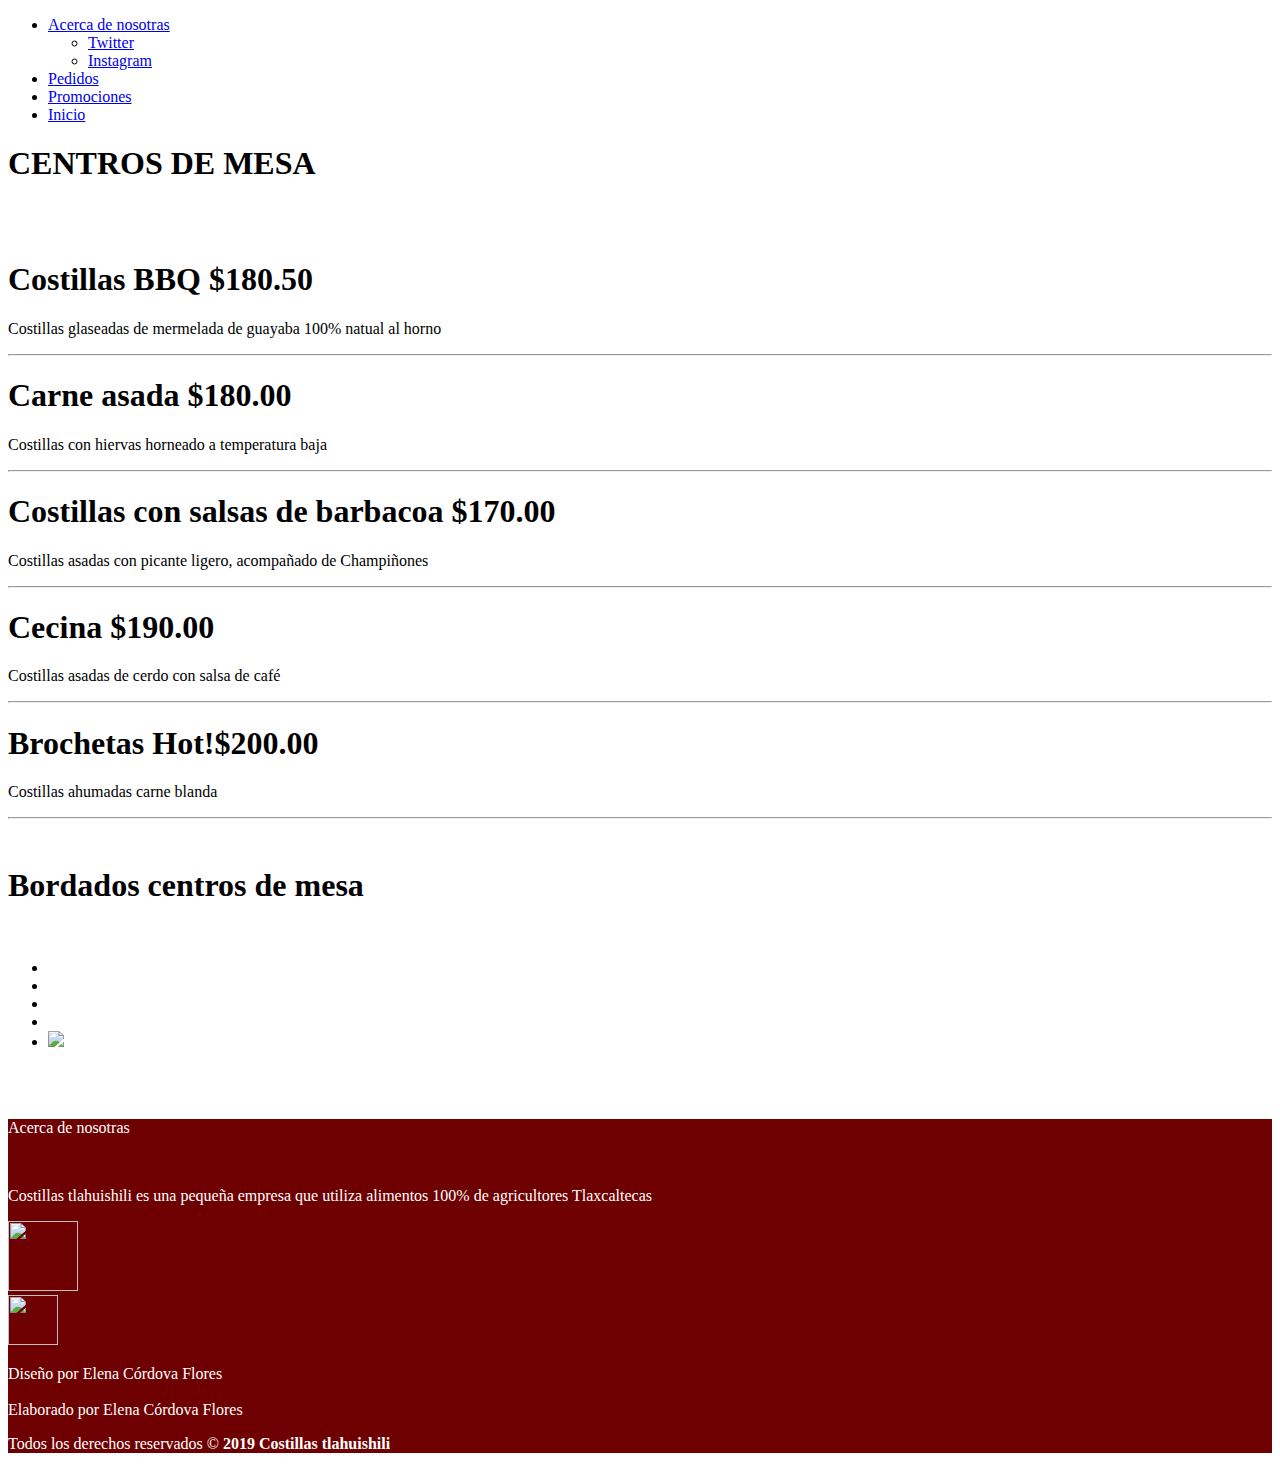
==== Centros de mesa.html @ 59339669 "Add files via upload" ====
<!DOCTYPE html>
<html>
<head>
	<title>Centros de mesa</title>
		<link rel="stylesheet" type="text/css" href="Tablas.css">
</head>
<body background="45.jpg">
		<nav class="n">
			<ul id="Lista">
				<li class="espe"><a href="https://es-la.facebook.com/" >Acerca de nosotras</a>
					<ul>
				<li><a href="https://twitter.com/login?lang=es">Twitter</a></li>
				<li><a href="https://www.instagram.com/?hl=es-la">Instagram</a></li>
				</ul>
			</li>
                <li class="espe"><a href="file:///E:/proyecto/Formulario.html">Pedidos</a></li>
				<li class="espe"><a href="#">Promociones</a></li>

				<li class="espe"><a href="file:///E:/proyecto/Proyecto%20Web.html#">Inicio</a></li>
        </nav>
        <div class="w3-container w3-black">
      <h1>CENTROS DE MESA</h1>
      <br>
      <br>
    </div>
 <div id="Pizza" class="w3-container menu w3-padding-32 w3-white">
      <h1><b>Costillas BBQ</b> <span class="w3-right w3-tag w3-dark-grey w3-round">$180.50</span></h1>
      <p class="w3-text-grey">Costillas glaseadas de mermelada de guayaba 100% natual al horno</p>
      <hr>
   
      <h1><b>Carne asada</b> <span class="w3-right w3-tag w3-dark-grey w3-round">$180.00</span></h1>
      <p class="w3-text-grey">Costillas con hiervas horneado a temperatura baja</p>
      <hr>
      
      <h1><b>Costillas con salsas de barbacoa</b> <span class="w3-right w3-tag w3-dark-grey w3-round">$170.00</span></h1>
      <p class="w3-text-grey">Costillas asadas con picante ligero, acompañado de Champiñones</p>
      <hr>

      <h1><b>Cecina</b> <span class="w3-right w3-tag w3-dark-grey w3-round">$190.00</span></h1>
      <p class="w3-text-grey">Costillas asadas de cerdo con salsa de café</p>
      <hr>

      <h1><b>Brochetas</b> <span class="w3-tag w3-red w3-round"> Hot!</span><span class="w3-right w3-tag w3-dark-grey w3-round">$200.00</span></h1>
      <p class="w3-text-grey">Costillas ahumadas carne blanda</p>
      <hr>
</div>
<br>
<div class="interior"><h1 class="especifico">Bordados centros de mesa</h1>
  <br>
		<ul>

			<li><img src="C:\Users\DELL\Desktop\Flor.jpg" alt=""></li>
			<li><img src="C:\Users\DELL\Desktop\Florr.jpg" alt=""></li>
			<li><img src="C:\Users\DELL\Desktop\Frutas.jpg" alt=""></li>
			<li><img src="C:\Users\DELL\Desktop\Girasol.jpg" alt=""></li>
			<li><img src="C:\Users\DELL\Desktop\NocheBuena.jpg"></li>
		</ul>
	</div>
  <br>
  <br>
  <footer style="background-color: #6E0001; text-decoration:none;color: white;" class="container text-center" >
  <a name="contacto1"><p style="text-decoration: none; color: white">Acerca de nosotras</p></a>
  <br>
<article>
	<p>
		Costillas tlahuishili es una pequeña empresa que utiliza alimentos 100% de agricultores Tlaxcaltecas
	</p>
</article>
<div class="container text-center">    
  <div class="row">
    <article  class="col-sm-3">
<a href="https://twitter.com/"><img src="twitter.png" width="70" height="70" ></a> <br><a href="https://www.instagram.com/?hl=es-la"> <img src="ig.png" height="50" width="50"></a>
</article>
   <article class="col-sm-3">

      <p>Diseño por Elena Córdova Flores
    <br>
    <br>
    Elaborado por Elena Córdova Flores
  </p>
    </article>
       <article class="col-sm-3">
   </p>
<p>
  Todos los derechos reservados © <strong>2019 Costillas tlahuishili</strong>
</p>
    </article>
</div>

</footer>


</body>
</html>
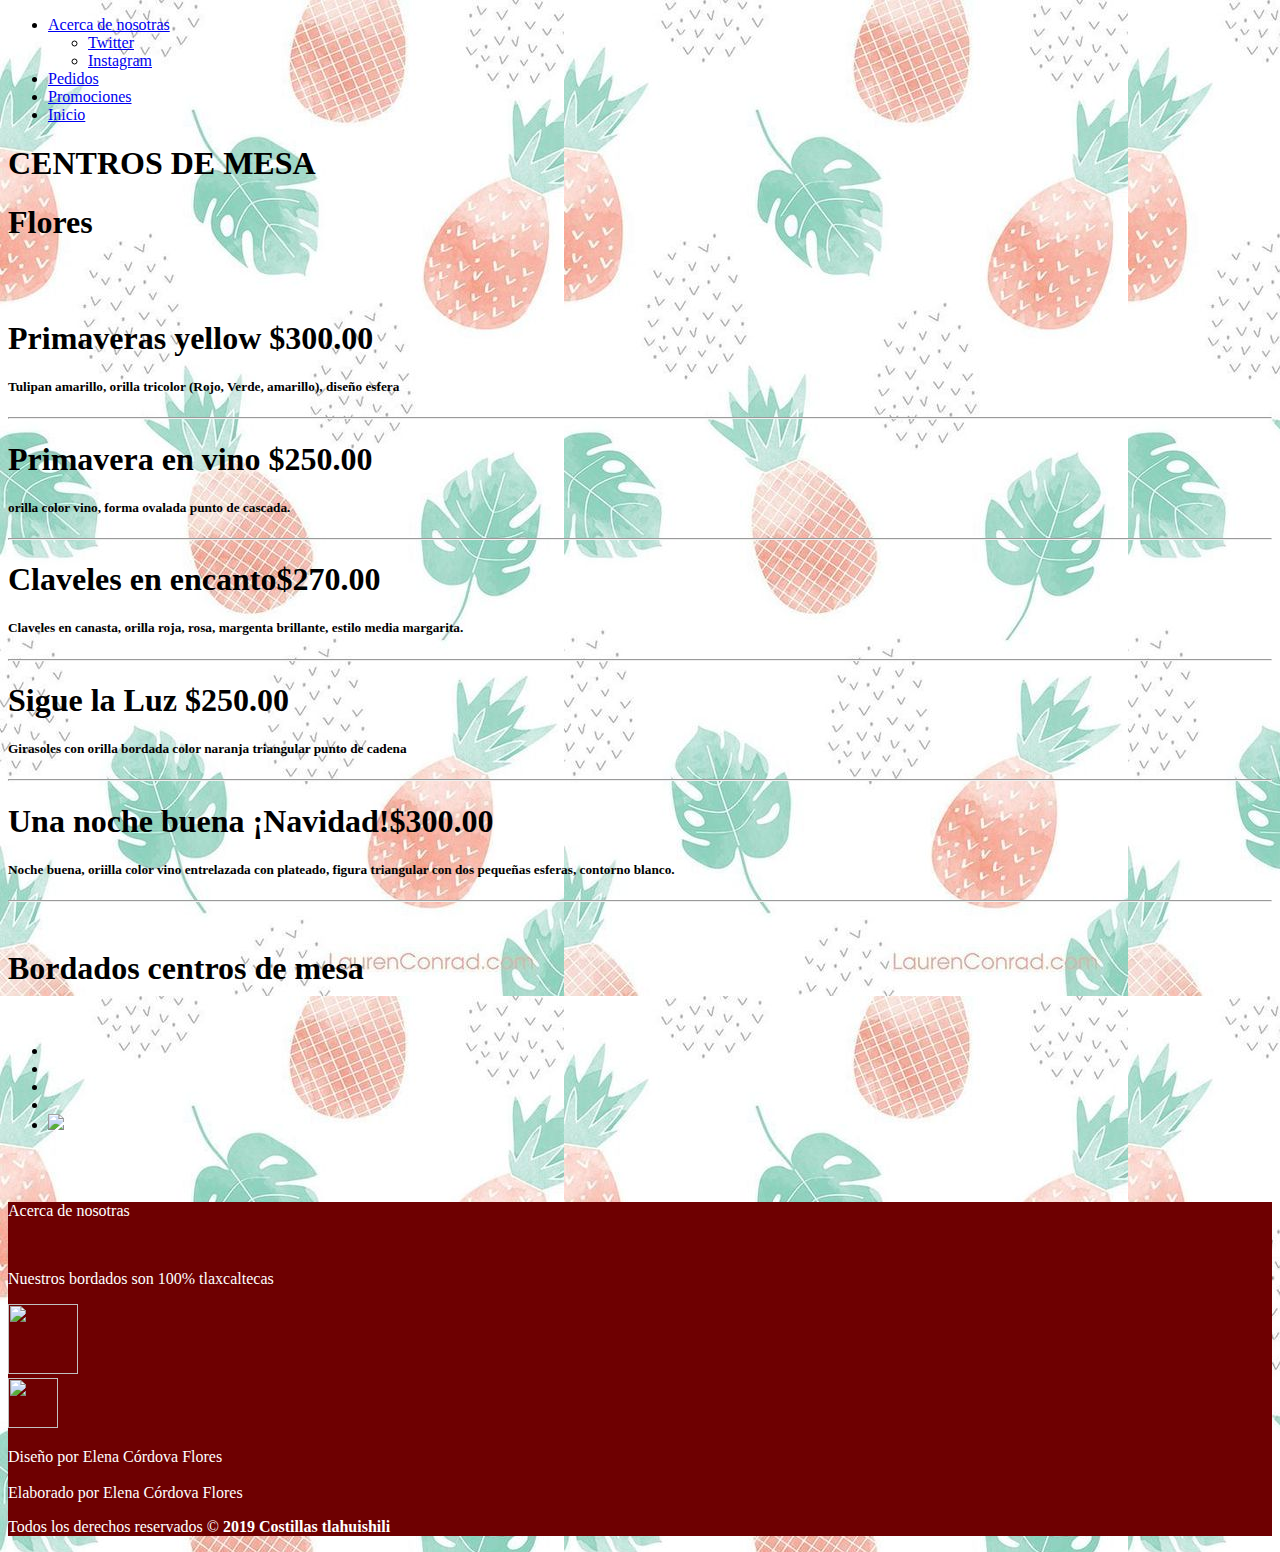
==== commit b240f2a6: "Add files via upload" ====
--- a/Centros de mesa.html
+++ b/Centros de mesa.html
@@ -20,28 +20,29 @@
         </nav>
         <div class="w3-container w3-black">
       <h1>CENTROS DE MESA</h1>
+      <h1>Flores</h1>
       <br>
       <br>
     </div>
  <div id="Pizza" class="w3-container menu w3-padding-32 w3-white">
-      <h1><b>Costillas BBQ</b> <span class="w3-right w3-tag w3-dark-grey w3-round">$180.50</span></h1>
-      <p class="w3-text-grey">Costillas glaseadas de mermelada de guayaba 100% natual al horno</p>
+      <h1><b>Primaveras  yellow</b> <span class="w3-right w3-tag w3-dark-grey w3-round">$300.00</span></h1>
+      <h5 class="w3-text-grey">Tulipan amarillo, orilla tricolor (Rojo, Verde, amarillo), diseño esfera</h5>
       <hr>
    
-      <h1><b>Carne asada</b> <span class="w3-right w3-tag w3-dark-grey w3-round">$180.00</span></h1>
-      <p class="w3-text-grey">Costillas con hiervas horneado a temperatura baja</p>
+      <h1><b>Primavera en vino</b> <span class="w3-right w3-tag w3-dark-grey w3-round">$250.00</span></h1>
+      <h5 class="w3-text-grey"> orilla color vino, forma ovalada punto de cascada.</h5>
       <hr>
       
-      <h1><b>Costillas con salsas de barbacoa</b> <span class="w3-right w3-tag w3-dark-grey w3-round">$170.00</span></h1>
-      <p class="w3-text-grey">Costillas asadas con picante ligero, acompañado de Champiñones</p>
+      <h1><b></b>Claveles en encanto<span class="w3-right w3-tag w3-dark-grey w3-round">$270.00</span></h1>
+      <h5 class="w3-text-grey">Claveles en canasta, orilla roja, rosa, margenta brillante, estilo media margarita.</h5>
       <hr>
 
-      <h1><b>Cecina</b> <span class="w3-right w3-tag w3-dark-grey w3-round">$190.00</span></h1>
-      <p class="w3-text-grey">Costillas asadas de cerdo con salsa de café</p>
+      <h1><b>Sigue la Luz</b> <span class="w3-right w3-tag w3-dark-grey w3-round">$250.00</span></h1>
+      <h5 class="w3-text-grey">Girasoles con orilla bordada color naranja triangular punto de cadena</h5>
       <hr>
 
-      <h1><b>Brochetas</b> <span class="w3-tag w3-red w3-round"> Hot!</span><span class="w3-right w3-tag w3-dark-grey w3-round">$200.00</span></h1>
-      <p class="w3-text-grey">Costillas ahumadas carne blanda</p>
+      <h1><b>Una noche buena</b> <span class="w3-tag w3-red w3-round"> ¡Navidad!</span><span class="w3-right w3-tag w3-dark-grey w3-round">$300.00</span></h1>
+      <h5 class="w3-text-grey">Noche buena, oriilla color vino entrelazada con plateado, figura triangular con dos pequeñas esferas, contorno blanco.</h5>
       <hr>
 </div>
 <br>
@@ -63,7 +64,7 @@
   <br>
 <article>
 	<p>
-		Costillas tlahuishili es una pequeña empresa que utiliza alimentos 100% de agricultores Tlaxcaltecas
+		Nuestros bordados son 100% tlaxcaltecas
 	</p>
 </article>
 <div class="container text-center">    
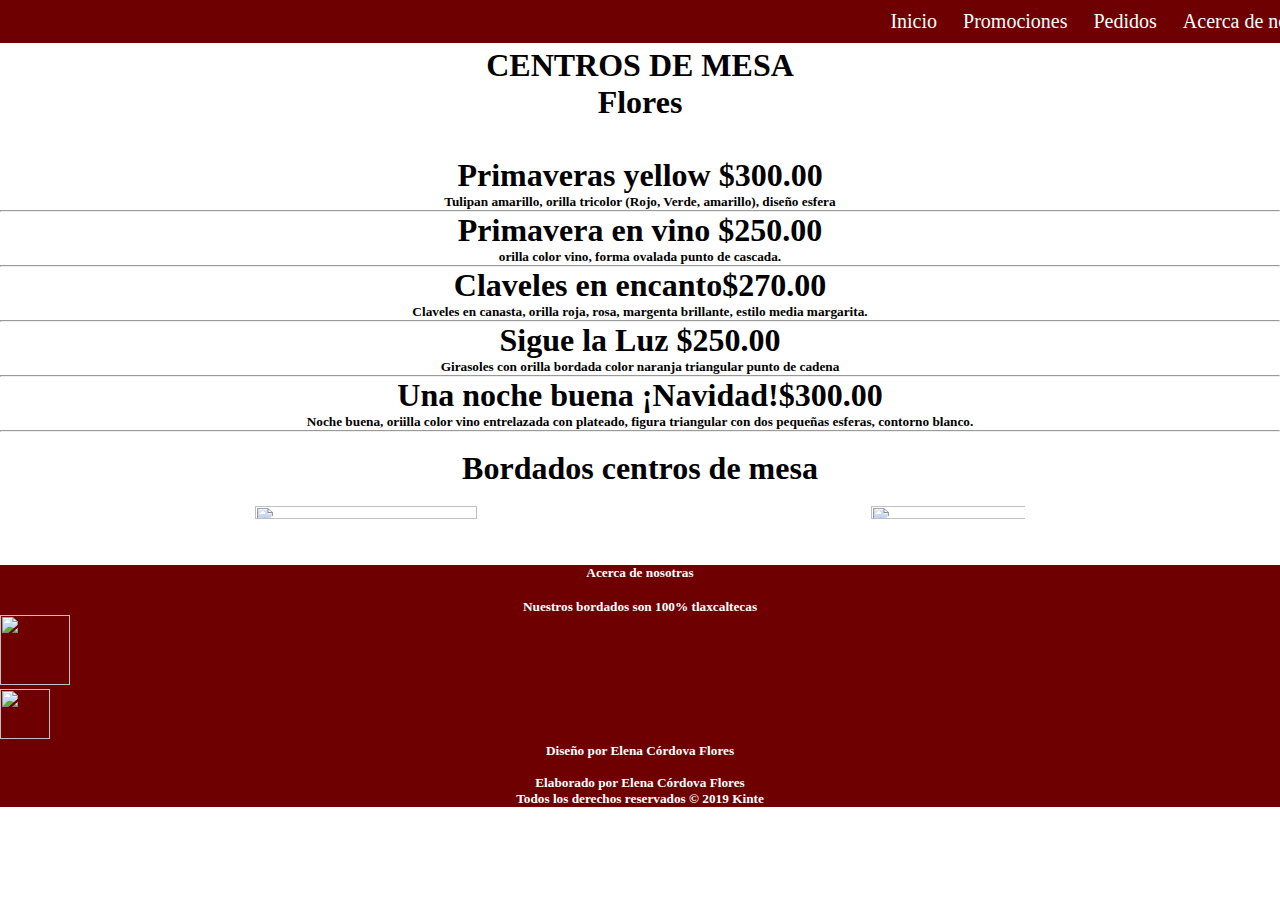
==== commit 8c0f613a: "Add files via upload" ====
--- a/Centros de mesa.html
+++ b/Centros de mesa.html
@@ -4,13 +4,14 @@
 	<title>Centros de mesa</title>
 		<link rel="stylesheet" type="text/css" href="Tablas.css">
 </head>
-<body background="45.jpg">
+<body background="49.jpg">
 		<nav class="n">
 			<ul id="Lista">
 				<li class="espe"><a href="https://es-la.facebook.com/" >Acerca de nosotras</a>
 					<ul>
 				<li><a href="https://twitter.com/login?lang=es">Twitter</a></li>
 				<li><a href="https://www.instagram.com/?hl=es-la">Instagram</a></li>
+          <li><a href="https://es-la.facebook.com/">Facebook</a></li>
 				</ul>
 			</li>
                 <li class="espe"><a href="file:///E:/proyecto/Formulario.html">Pedidos</a></li>
@@ -60,12 +61,12 @@
   <br>
   <br>
   <footer style="background-color: #6E0001; text-decoration:none;color: white;" class="container text-center" >
-  <a name="contacto1"><p style="text-decoration: none; color: white">Acerca de nosotras</p></a>
+  <a name="contacto1"><h5 style="text-decoration: none; color: white">Acerca de nosotras</h5></a>
   <br>
 <article>
-	<p>
+	<h5>
 		Nuestros bordados son 100% tlaxcaltecas
-	</p>
+	</h5>
 </article>
 <div class="container text-center">    
   <div class="row">
@@ -74,17 +75,16 @@
 </article>
    <article class="col-sm-3">
 
-      <p>Diseño por Elena Córdova Flores
+      <h5>Diseño por Elena Córdova Flores
     <br>
     <br>
     Elaborado por Elena Córdova Flores
-  </p>
+  </h5>
     </article>
        <article class="col-sm-3">
-   </p>
-<p>
-  Todos los derechos reservados © <strong>2019 Costillas tlahuishili</strong>
-</p>
+<h5>
+  Todos los derechos reservados © <strong>2019 Kinte</strong>
+</h5>
     </article>
 </div>
 
--- a/Tablas.css
+++ b/Tablas.css
@@ -0,0 +1,178 @@
+body{
+	font-family: Lucida Calligraphy;
+}
+footer {
+      background-color: #6E0001;
+    }
+    #logo{
+    	position: relative;
+    	top: -108%;
+    }
+.interior{
+	width: 770px;
+	margin: auto;
+	overflow: hidden;
+}
+.interior ul{
+display: flex;
+padding: 0;
+width: 400%;
+
+animation: cambio 20s infinite;
+animation-direction: alternate;
+}
+
+.interior li{
+	width: 70%;
+	list-style: none;
+}
+.interior img{
+	height: 75%;
+	width: 60%;
+}
+@keyframes cambio{
+	0%{ margin-left: 0; }
+	20%{ margin-left: 0; }
+
+	25%{ margin-left: -100%; }
+	45%{ margin-left: -100%; }
+
+	50%{ margin-left: -200%; }
+	70%{ margin-left: -200%; }
+
+	75%{ margin-left: -300%; }
+	100%{ margin-left: -300%; }
+}
+
+    nav.n{
+background: #6E0001;
+text-align: right; 
+width: 1348px;
+display: inline-block;
+list-style: none;
+}
+nav.n ul.n{
+display:inline-block;
+text-align: center
+}
+nav.n ul.n li.n{
+display: inline-block;
+list-style: none;
+font-size: 20px
+}
+nav.n ul.n li.n a.n{
+text-decoration: none; 
+color: black;
+}
+nav ul li{
+display: table; 
+list-style: none;
+font-size: 20px
+}
+nav ul li a{
+text-decoration: none;
+color: black;
+}
+nav{
+background:#98FB98;
+width: 180px;
+text-align: left;
+}
+nav.p{
+background: #6E0001;
+width: 950px;
+text-align: left;
+clear: both;
+}
+h1.especifico{
+font-family: Impact; 
+color:black;
+text-align: center;
+position: right
+}
+h2{ 
+color:white;
+position: right
+}
+img{
+position:  left
+}
+li:nth-last-of-type(1) a:hover{
+border-bottom: 3px  salmon;
+}
+li:nth-last-of-type(2) a:hover{
+border-bottom: 3px salmon;
+}
+li:nth-last-of-type(3) a:hover{
+border-bottom: 3px salmon;
+}
+li:nth-last-of-type(4) a:hover{
+border-bottom: 3px salmon;
+}
+li:nth-last-of-type(5) a:hover{
+border-bottom: 3px salmon;
+}
+li.espe{
+display: inline-block;
+margin: 0px -2px;
+}
+
+
+*{
+		padding: 0px;
+		margin: 0px;
+	}
+
+	#navegacion{
+		margin: auto;
+		width: 500px;
+	}
+
+	ul, ol{
+		list-style: none;
+	}
+
+	#Lista li a{
+		background: #6E0001;
+		color: white;
+		text-decoration: none;
+		padding:10px 15px;
+		display: block;
+	}
+
+	#Lista > li{
+		float: right;
+	}
+
+	#Lista li a:hover{
+		background: #B0C4DE;
+	}
+
+	#Lista li ul{
+		display: none;
+		position: absolute;
+
+	}
+
+	#Lista li:hover > ul{
+		display: block;
+	}
+
+	<!-- Esta parte es para una lista desplegable dentro de otra lista desplegable-->
+
+	#Lista li ul li{
+		display: none;
+		position: relative;
+
+	}
+
+	#Lista li ul li ul{
+		right: -180px;
+		top: 0px;
+	}
+    h1{
+    	text-align: center;
+    }
+    h5{
+    	text-align: center;
+    }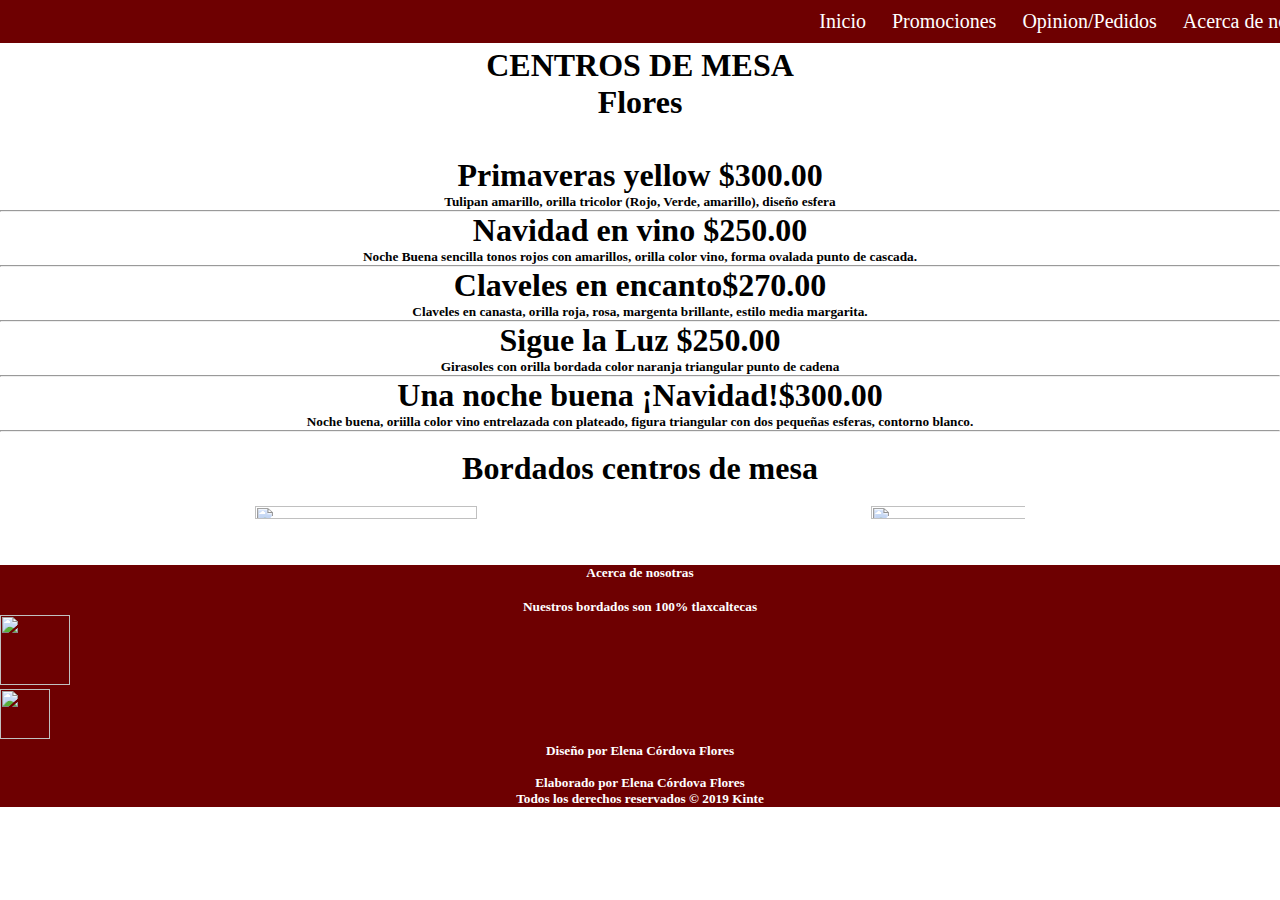
==== commit 7d519097: "Add files via upload" ====
--- a/Centros de mesa.html
+++ b/Centros de mesa.html
@@ -14,7 +14,7 @@
           <li><a href="https://es-la.facebook.com/">Facebook</a></li>
 				</ul>
 			</li>
-                <li class="espe"><a href="file:///E:/proyecto/Formulario.html">Pedidos</a></li>
+                <li class="espe"><a href="file:///E:/proyecto/Formulario.html">Opinion/Pedidos</a></li>
 				<li class="espe"><a href="#">Promociones</a></li>
 
 				<li class="espe"><a href="file:///E:/proyecto/Proyecto%20Web.html#">Inicio</a></li>
@@ -30,8 +30,8 @@
       <h5 class="w3-text-grey">Tulipan amarillo, orilla tricolor (Rojo, Verde, amarillo), diseño esfera</h5>
       <hr>
    
-      <h1><b>Primavera en vino</b> <span class="w3-right w3-tag w3-dark-grey w3-round">$250.00</span></h1>
-      <h5 class="w3-text-grey"> orilla color vino, forma ovalada punto de cascada.</h5>
+      <h1><b>Navidad en vino</b> <span class="w3-right w3-tag w3-dark-grey w3-round">$250.00</span></h1>
+      <h5 class="w3-text-grey">Noche Buena sencilla tonos rojos con amarillos, orilla color vino, forma ovalada punto de cascada.</h5>
       <hr>
       
       <h1><b></b>Claveles en encanto<span class="w3-right w3-tag w3-dark-grey w3-round">$270.00</span></h1>
